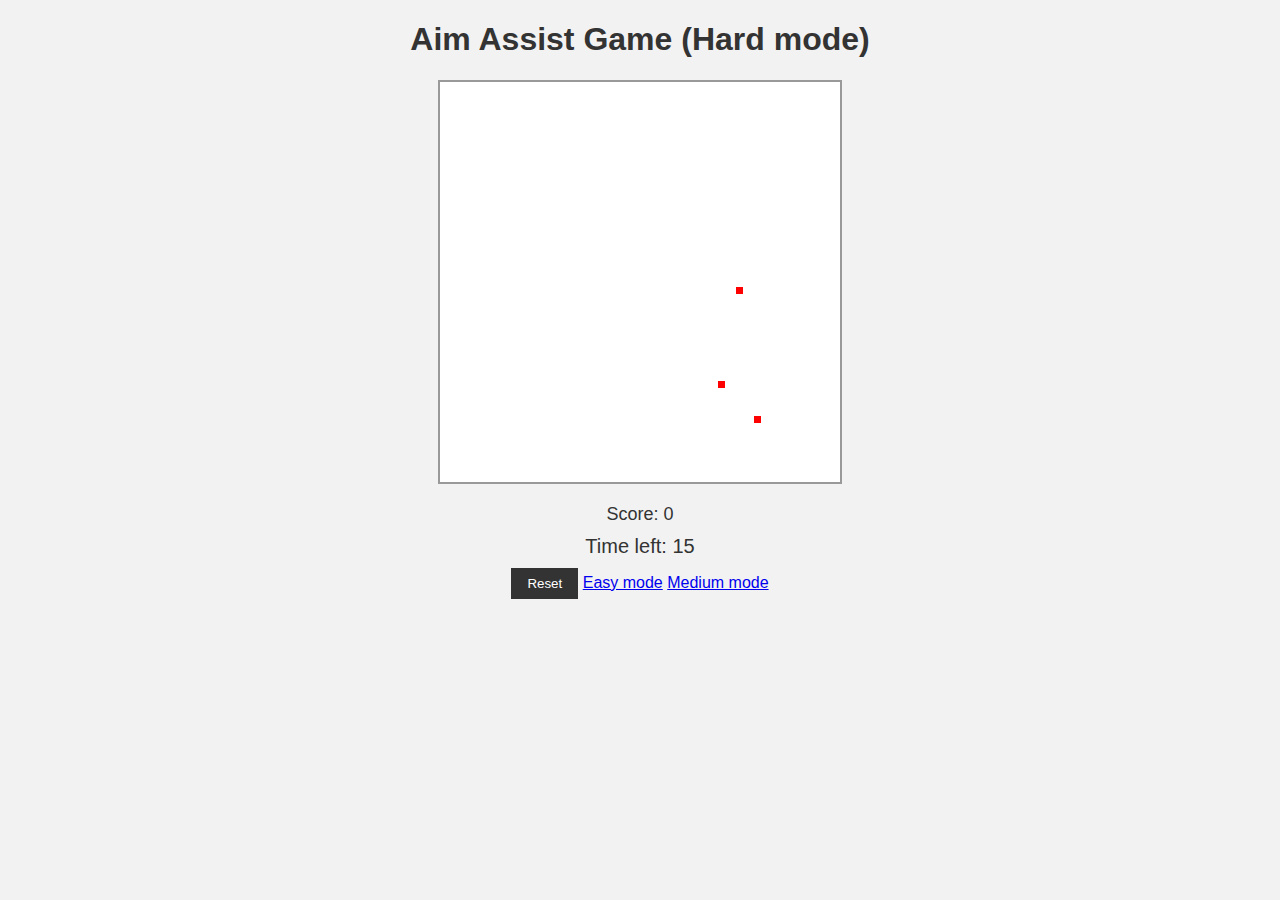
==== hard.html @ 90f179d6 "Uploading from replit" ====
<!DOCTYPE html>
<html>

<head>
  <meta charset="utf-8">
  <meta name="viewport" content="width=device-width">
  <title>Aim Assist Game (Hard mode)</title>
  <link href="hard.css" rel="stylesheet" type="text/css" />
</head>

<body>
  <h1>Aim Assist Game (Hard mode)</h1>
  <div id="game-container"></div>
  <p id="score">Score: 0</p>
  <div id="timer">Time left: 15</div>
  <button id="reset-button">Reset</button>
    <a href="index.html">Easy mode</a>
  <a href="medium.html">Medium mode</a>


  <script src="hard.js"></script>
</body>

</html>
---- hard.css ----
body {
  background-color: #f2f2f2;
  font-family: Arial, sans-serif;
  text-align: center;
}

h1 {
  color: #333;
}

#game-container {
  position: relative;
  width: 400px;
  height: 400px;
  margin: 20px auto;
  background-color: #fff;
  border: 2px solid #999;
}

.pixel {
  position: absolute;
  width: 7px;
  height: 7px;
  background-color: #f00;
  cursor: pointer;
}

#score {
  font-size: 18px;
  color: #333;
  margin-bottom: 10px;
}

#timer {
  font-size: 20px;
  color: #333;
}

#reset-button {
  margin-top: 10px;
  padding: 8px 16px;
  background-color: #333;
  color: #fff;
  border: none;
  cursor: pointer;
}
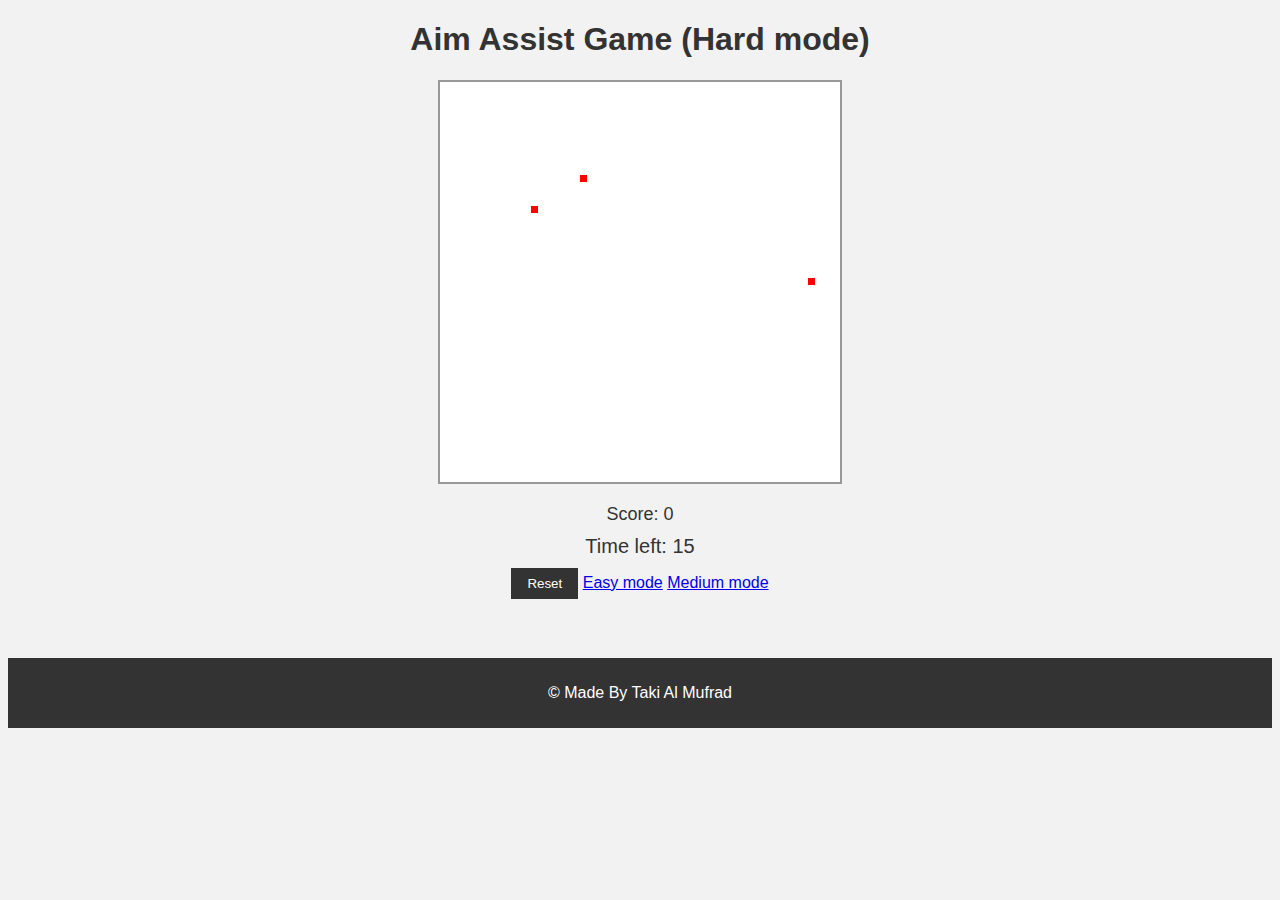
==== commit 25d06015: "Update hard.html" ====
--- a/hard.html
+++ b/hard.html
@@ -19,6 +19,11 @@
 
 
   <script src="hard.js"></script>
+
+  <div class="footerDiv">
+      <footer>
+      <p>&copy; Made By Taki Al Mufrad</p>
+  </footer>
 </body>
 
 </html>
--- a/hard.css
+++ b/hard.css
@@ -44,3 +44,11 @@
   border: none;
   cursor: pointer;
 }
+
+footer {
+  margin-top: 59px;
+  background-color: #333;
+  color: #fff;
+  padding: 10px;
+  text-align: center;
+}
